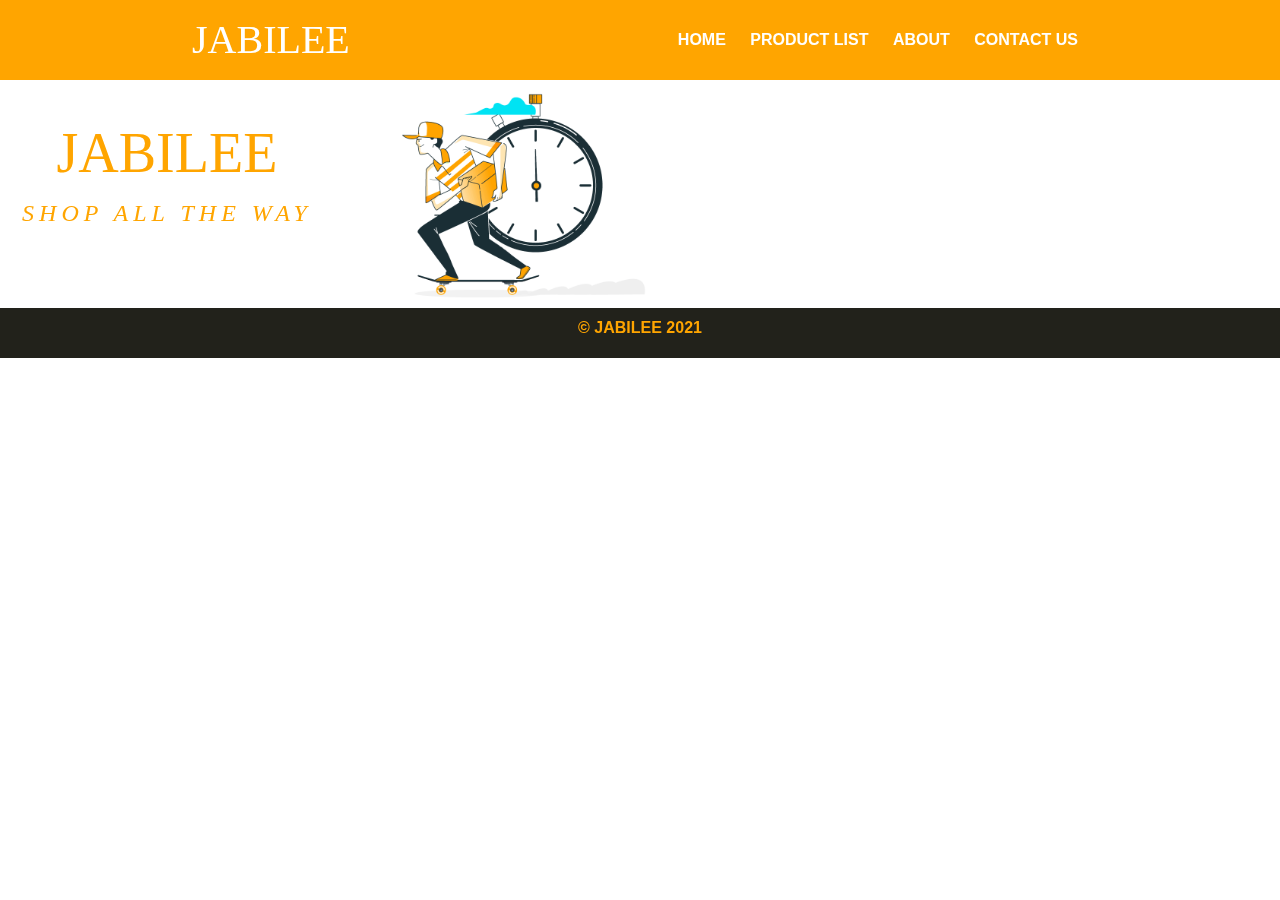
==== index.html @ 4db1731a "first commit" ====
<!DOCTYPE html>
<!--[if lt IE 7]>      <html class="no-js lt-ie9 lt-ie8 lt-ie7"> <![endif]-->
<!--[if IE 7]>         <html class="no-js lt-ie9 lt-ie8"> <![endif]-->
<!--[if IE 8]>         <html class="no-js lt-ie9"> <![endif]-->
<!--[if gt IE 8]>      <html class="no-js"> <!--<![endif]-->
<html>
    <head>
        <meta charset="utf-8">
        <meta http-equiv="X-UA-Compatible" content="IE=edge">
        <title>JABILEE</title>
        <meta name="description" content="">
        <meta name="viewport" content="width=device-width, initial-scale=1">
        <link rel="stylesheet" href="css/style.css">
        <link rel="stylesheet" href="https://stackpath.bootstrapcdn.com/bootstrap/4.5.2/css/bootstrap.min.css">
    </head>
    <body>
        <header>
            <h1>JABILEE</h1>
            <nav>
                <ul>
                    <li>
                        <a href="">HOME</a>
                    </li>
                    <li>
                        <a href="product_list.html">PRODUCT LIST</a>
                    </li>
                    <li>
                        <a href="about.html">ABOUT</a>
                    </li>
                    <li>
                        <a href="contact.html">CONTACT US</a>
                    </li>
                </ul>
            </nav>
        </header>
        <div class="home_content">
            <div class="row">
                <div class="col-lg-6">
                    <div class="title">
                        <h1>JABILEE</h1>
                        <small>SHOP ALL THE WAY</small>
                    </div>
                </div>

                <div class="col-lg-6">
                    <div class="bg">
                        <img src="images/home_bg.gif" alt="">
                    </div>
                </div>
            </div>
            

            
        </div>

        <div class="footer">
            <p>&copy; JABILEE 2021</p>
        </div>
    </body>
</html>
---- css/style.css ----
*{
    margin: 0;
    padding: 0;
    box-sizing: border-box;
    font-family: sans-serif;
}
header{
    background-color: orange;
    padding: 0 15%;
    height: 80px;
    
}
h1{
    font-family: cursive;
    
}
header h1{
    color: white;
    position: absolute;
    line-height: 80px;
    
}
header nav ul{
    list-style-type: none;
    float: right;
    line-height: 80px;
}
nav ul li{
    display: inline-block;
}
nav ul li a{
    text-decoration: none;
    color: white;
    padding: 5px 10px;
    font-weight: 700;
}
.container{
    padding: 7% 15%;
    background-color: orange;
    margin-bottom: 0!important;
}

.home_content .title{
    flex-basis: 45%;
    margin: 0 auto;
    text-align: center;
    margin-top: 40px;
}
.home_content .title h1{
    color: orange;
    font-size: 3.5rem;
}
.home_content .title small, .product_content small{
    color: orange;
    font-style: italic;
    letter-spacing: 5px;
    font-size: 1.5rem;
    font-family: cursive;
    
}
.home_content .bg{
    flex-basis: 45%;
}
.home_content .bg img{
    width: 100%;
    mix-blend-mode: multiply;
    height: 100%;
}


/* PRODUCT PAGE */
.product_content {
    background-color: rgba(255, 255, 255, 0.768);
    text-align: center;
}
.gallery .card{
    margin-bottom: 20px;
    border-radius: 20px;
    border-color: #12CAD6;
    margin-top: 20px;
}
.card .card-body img{
    mix-blend-mode: multiply;
}
.card .card-body{
    background-color: rgba(128, 128, 128, 0.103);
}
.product_content h1{    
    color: black;
    margin-bottom: 20px;
}


.product_title{
    margin-bottom: 10px;
}
.product h1{
    margin-top: 10px;
    text-align: center;
}
.product img{
    width: 100%;
    height: 300px;
}
.product button{
    padding: 5px 30px;
    border-radius: 10px;
    background-color: orange;
    margin-bottom: 10px;
}
.product button a{
    text-decoration: none;
    color: white;
    font-weight: 700;
}
.product button:hover{
    background-color: rgba(255, 0, 0, 0.979);
}
.price_block h3{
    color: black;
}
.price_block button{
    padding: 5px 15px;
    margin-top: 10px;
    background-color: red;
}
.price_block button a{
    text-decoration: none;
    color: white;
    font-weight: 700;
}


/* ABOUT US */
.about{
    text-align: center;
    padding: 7% 15% 23%;
    background: linear-gradient(45deg, red 50%, orange 50%);
}
.about h1{
    color: white;
}
.about p{
    margin-top: 20px;
    color: white;
    letter-spacing: 2px;
}


/* CONTACT US */
.cta{
    background-image: linear-gradient(-45deg, #FFC0CB 50%,  #12CAD6 50%);
}
.cta h1{
    text-align: center;
    color: white;
}
.cta form{
    padding: 0 30%;
    display: block;
    text-align: center;
}
form input, label, form textarea{
    display: block;
    margin: 0 auto;
    width: 100%;
}
label{
    text-align: left;
    font-weight: 700;
    color: black;
}
form input{
    margin-bottom: 10px;
    height: 30px;
    border-radius: 10px;
}
form textarea{
    margin-bottom: 10px;
    border-radius: 10px;
}
.reset{
    padding: 5px 20px;
    margin: 10px;
    background-color: red;
    color: white;
    font-weight: 600;
}
.submit{
    padding: 5px 20px;
    margin: 10px;
    background-color: green;
    color: white;
    font-weight: 600;
}

.success{
    padding: 7% 15% 30%;
    background-color: orange;
    text-align: center;
}
.success h1{
    
    padding-top: 40px;
    color: white;
}
.success small{
    color: white;
    font-size: 1.5rem;
    font-style: italic;
}


.footer{
    line-height: 40px;
    text-align: center;
    background-color: rgb(34, 34, 27);
    height: 50px;
    margin: 0;
    
}
.footer p{
    color: orange;
    font-weight: 700;
}
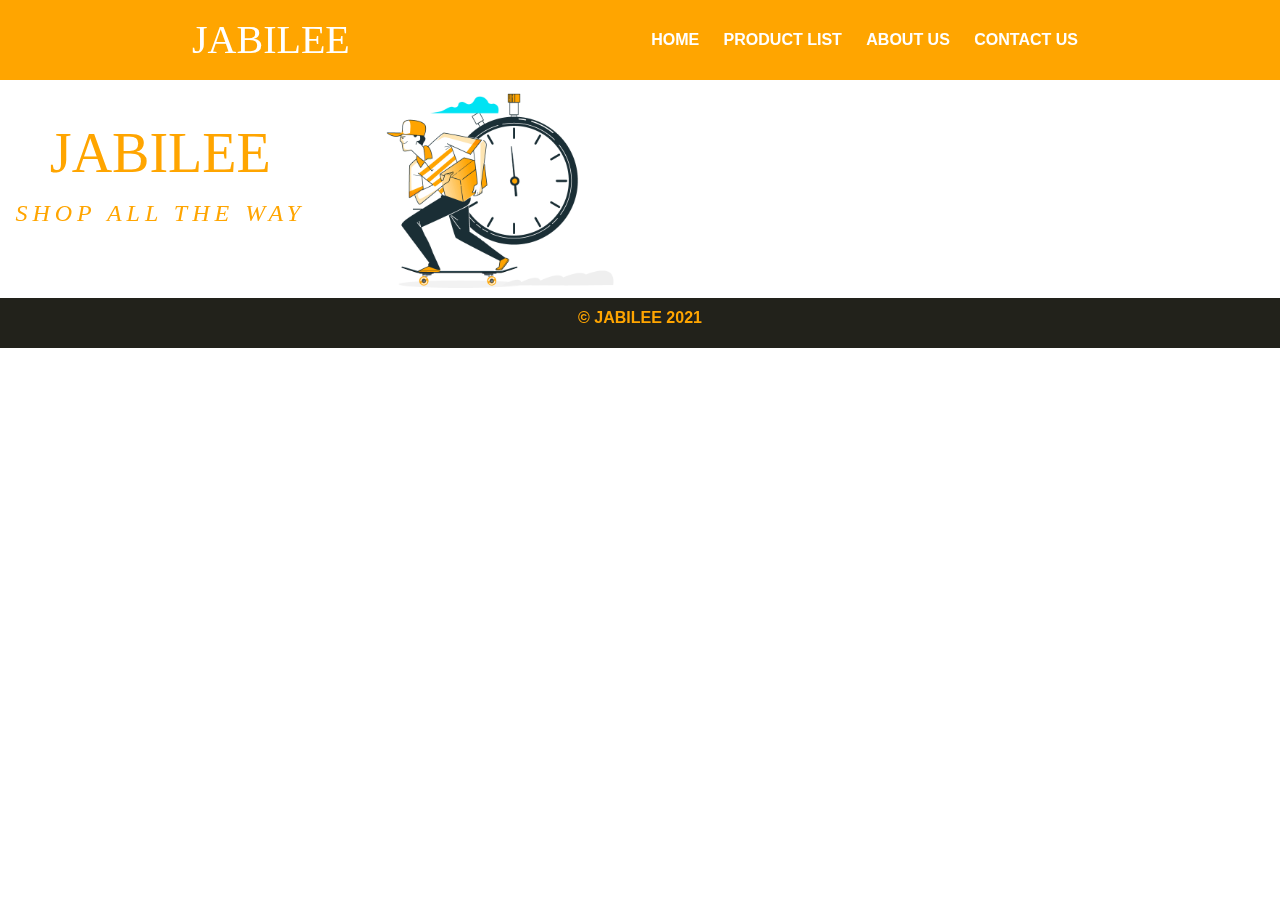
==== commit 53f7298f: "1.1v" ====
--- a/index.html
+++ b/index.html
@@ -25,7 +25,7 @@
                         <a href="product_list.html">PRODUCT LIST</a>
                     </li>
                     <li>
-                        <a href="about.html">ABOUT</a>
+                        <a href="about.html">ABOUT US</a>
                     </li>
                     <li>
                         <a href="contact.html">CONTACT US</a>
